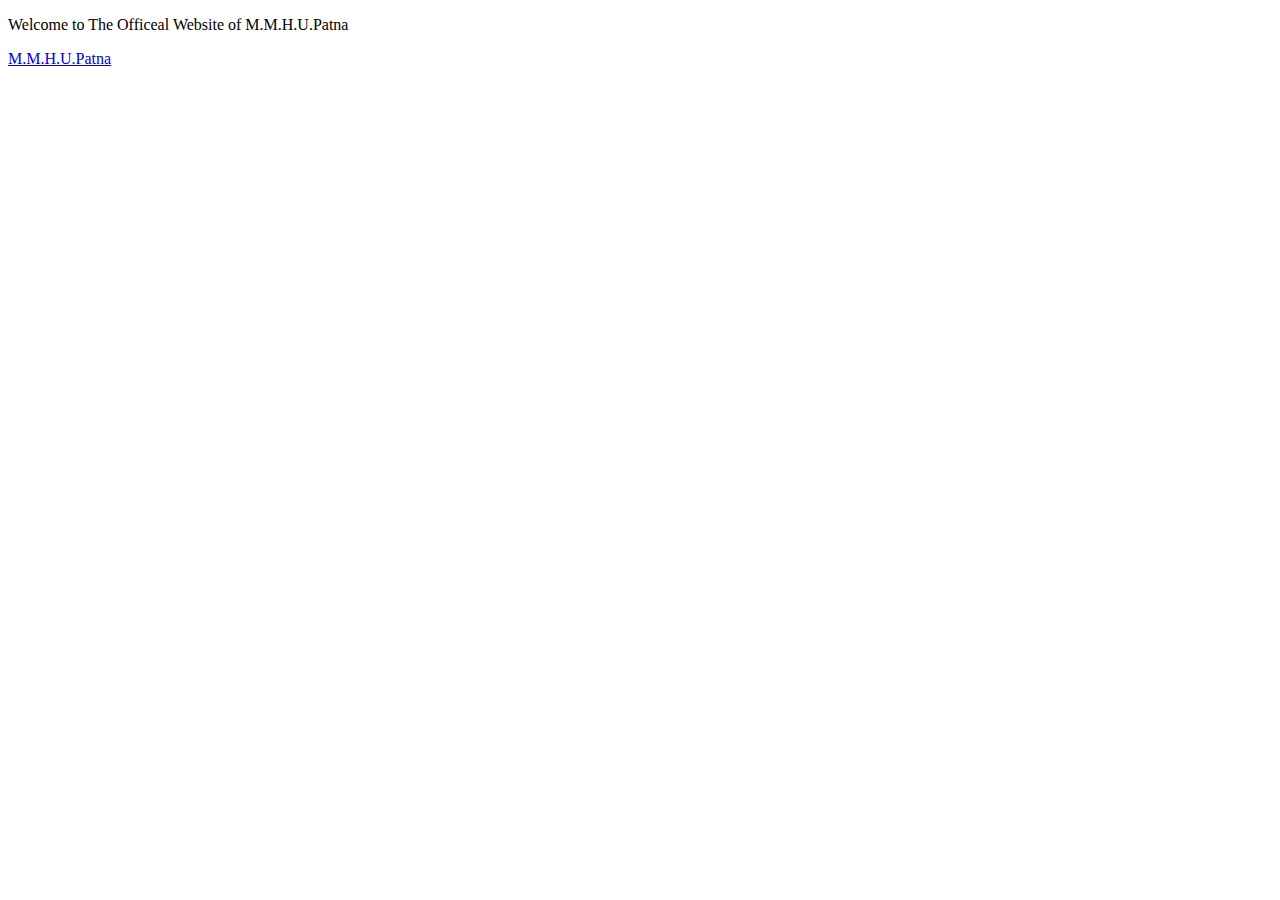
==== index.html @ d8ab97fb "Add files via upload" ====
<!DOCTYPE html>
<html>
    <head>
        <title>
            M.M.H.U.Offical Site
        </title>
    </head>
    <body>
        <p> Welcome to The Officeal Website of M.M.H.U.Patna</p>
        <a href="M.M.H.University.html">M.M.H.U.Patna</a>

    </body>

</html>
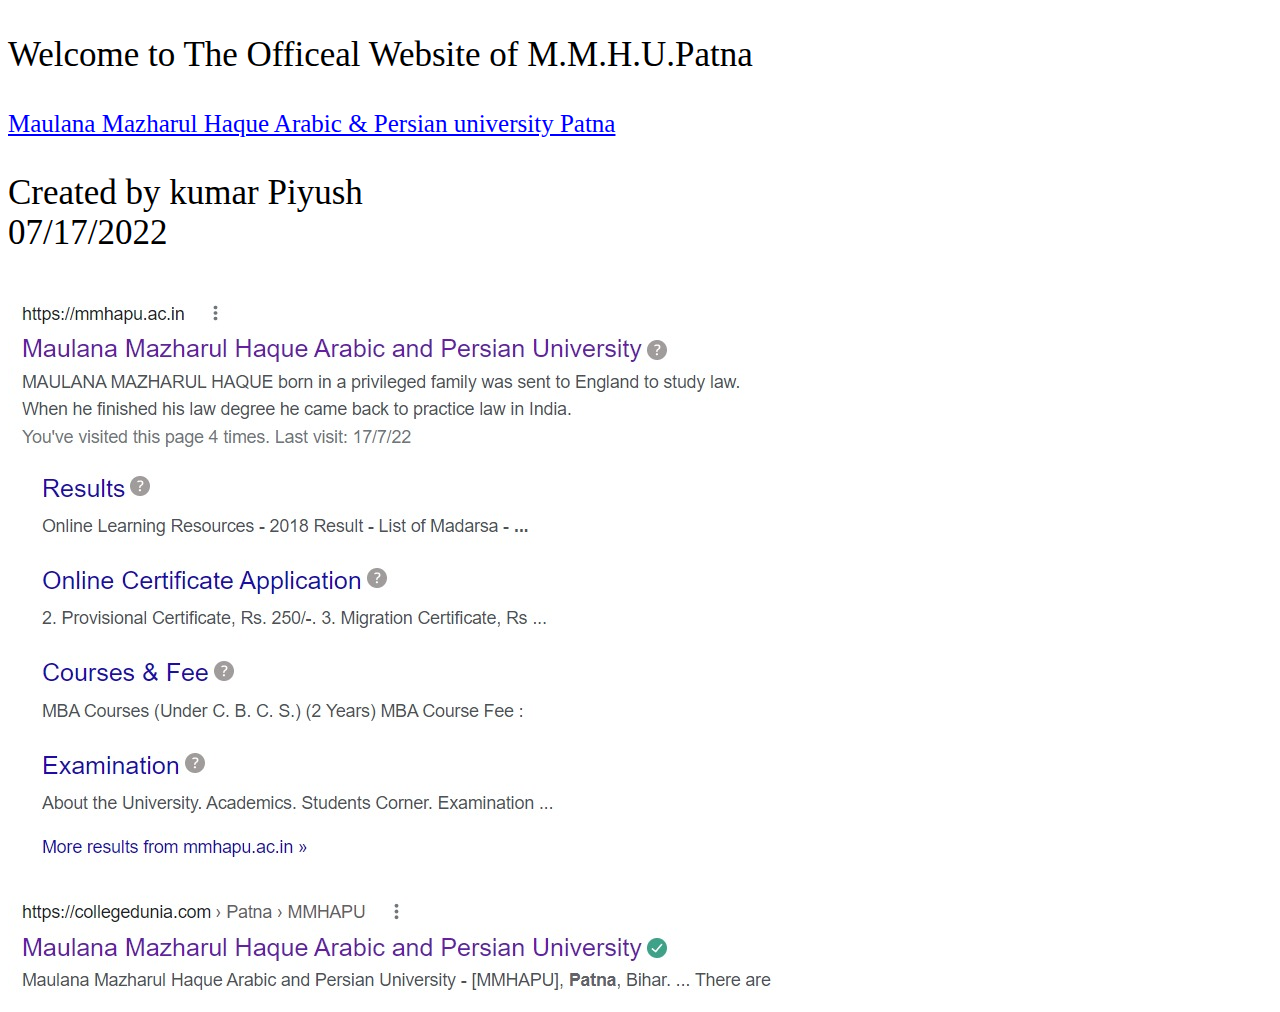
==== commit eea5f658: "Add files via upload" ====
--- a/index.html
+++ b/index.html
@@ -4,11 +4,25 @@
         <title>
             M.M.H.U.Offical Site
         </title>
+        <style>
+            p
+            {
+                font-size: 35px;
+            }
+            a{
+              
+                font-size: 25px;
+            }
+
+        </style>
     </head>
     <body>
         <p> Welcome to The Officeal Website of M.M.H.U.Patna</p>
-        <a href="M.M.H.University.html">M.M.H.U.Patna</a>
-
+         <a href="M.M.H.University.html">Maulana Mazharul Haque Arabic & Persian university Patna</a>
+         <br/>
+         <p>Created by kumar Piyush<br/>
+         07/17/2022</p>
+         <img src="photosit.jpg" alt="sites"/>
     </body>
 
 </html>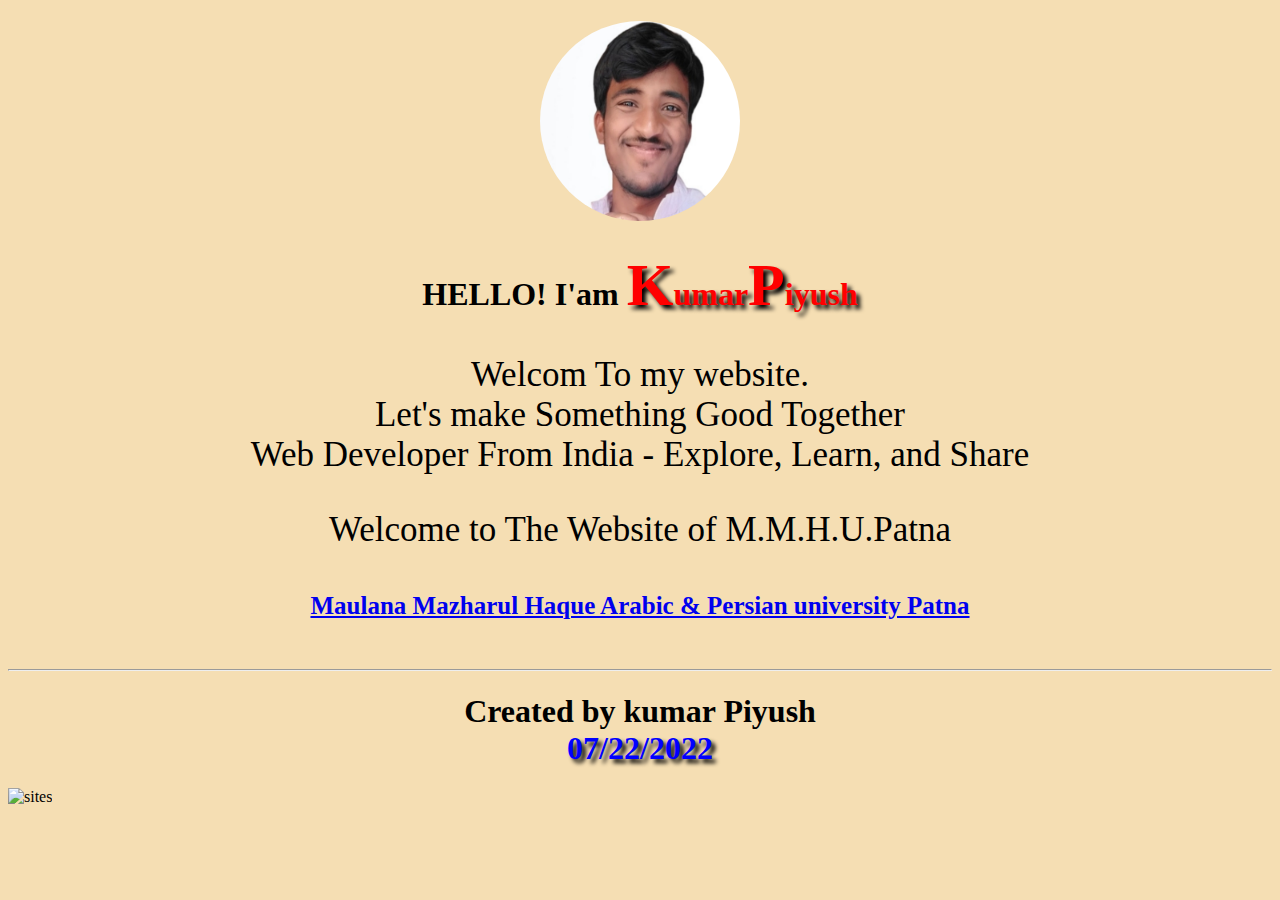
==== commit f63e11a7: "Add files via upload" ====
--- a/index.html
+++ b/index.html
@@ -2,27 +2,50 @@
 <html>
     <head>
         <title>
-            M.M.H.U.Offical Site
+            M.M.H.U.Patna Site
         </title>
+        <link href="https://cdn.jsdelivr.net/npm/bootstrap@5.2.0/dist/css/bootstrap.min.css" rel="stylesheet" integrity="sha384-gH2yIJqKdNHPEq0n4Mqa/HGKIhSkIHeL5AyhkYV8i59U5AR6csBvApHHNl/vI1Bx" crossorigin="anonymous">
+<!-- JavaScript Bundle with Popper -->
+<script src="https://cdn.jsdelivr.net/npm/bootstrap@5.2.0/dist/js/bootstrap.bundle.min.js" integrity="sha384-A3rJD856KowSb7dwlZdYEkO39Gagi7vIsF0jrRAoQmDKKtQBHUuLZ9AsSv4jD4Xa" crossorigin="anonymous"></script>
+</head>
         <style>
             p
             {
                 font-size: 35px;
+                text-align: center;
             }
             a{
               
                 font-size: 25px;
             }
-
+            strong{
+                font-size: 60px;
+            }
+            h1{
+                text-align: center;
+            }
+            span{
+                text-shadow: 4px 4px 4px black;
+            }
+            body{
+                background-color:wheat;
+            }
         </style>
     </head>
     <body>
-        <p> Welcome to The Officeal Website of M.M.H.U.Patna</p>
-         <a href="M.M.H.University.html">Maulana Mazharul Haque Arabic & Persian university Patna</a>
-         <br/>
-         <p>Created by kumar Piyush<br/>
-         07/17/2022</p>
-         <img src="photosit.jpg" alt="sites"/>
+        <h1><img src="piyush.jpg" title="Kumar Piyush" alt="Kumar Piyush" style="height: 200px; width:200px; border-radius: 100%;"/></h1>
+        <div class="head">
+            <h1>HELLO! I'am <span style="color: red;"><strong>K</strong>umar<strong>P</strong>iyush</span></h1>
+            <p>Welcom To my website. <br/>
+                Let's make Something Good Together<br/>
+                Web Developer From India ‐ Explore, Learn, and Share</p>
+        </div>
+        <p> Welcome to The  Website of M.M.H.U.Patna</p>
+        <h1> <a href="M.M.H.University.html">Maulana Mazharul Haque Arabic & Persian university Patna</a></h1>
+         <br/><hr/>
+         <h1>Created by kumar Piyush<br/><span style="color: blue;">
+         07/22/2022</span></h1>
+         <img src="photosit.jp g  " alt="sites"/>
     </body>
 
 </html>